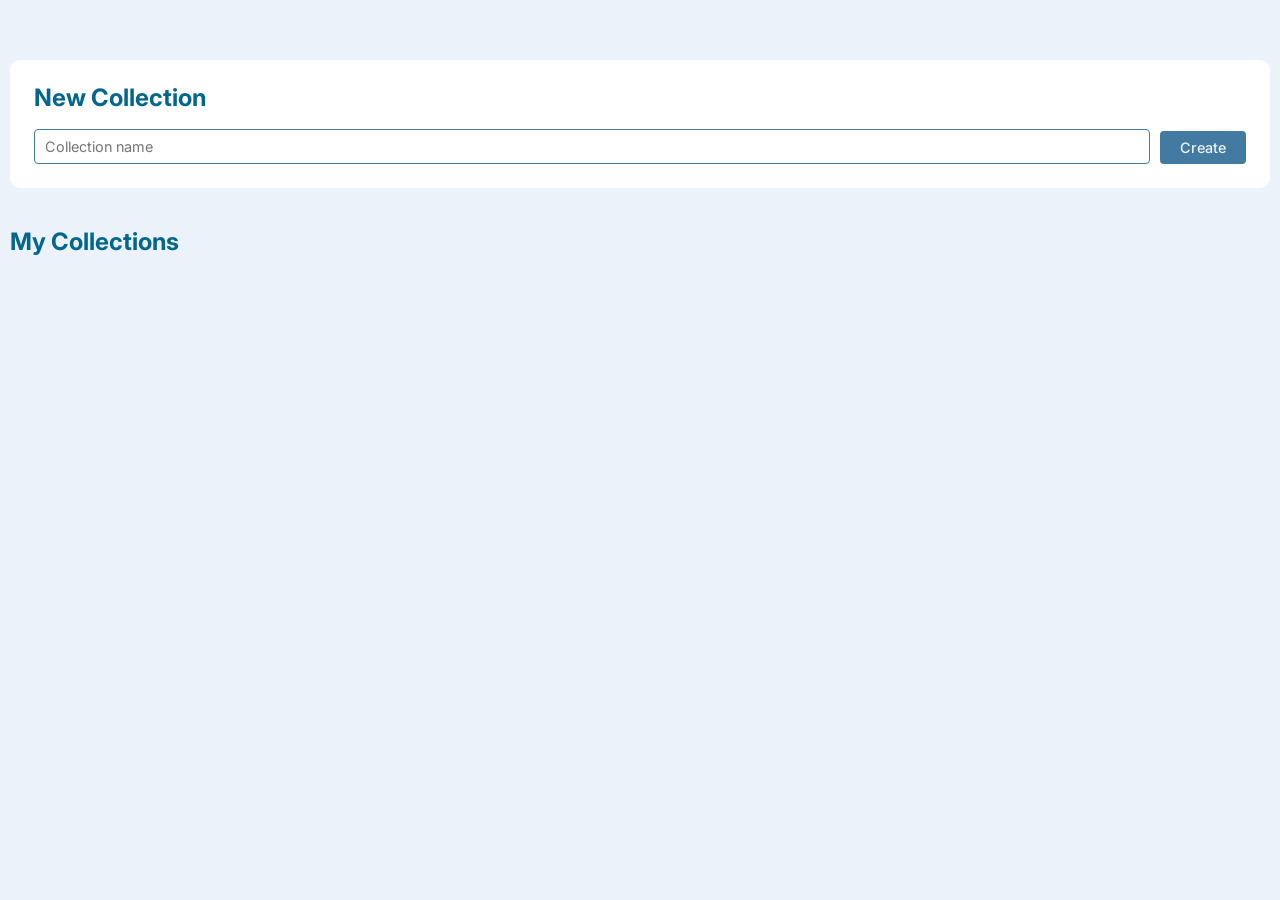
==== index.html @ 6c8887b0 "Added index.html to root" ====
<!DOCTYPE html>
<html lang="en">
<head>
  <meta charset="UTF-8" />
  <meta name="viewport" content="width=device-width, initial-scale=1.0" />
  <title>My Collections &mdash; CardCollector</title>
  <link rel="stylesheet" href="/src/main/css/reset.css" />
  <link rel="stylesheet" href="/src/main/css/variables.css" />
  <link rel="stylesheet" href="/src/main/css/typography.css" />
  <link rel="stylesheet" href="/src/main/css/partials/templates/header.css" />
  <link rel="stylesheet" href="/src/main/css/partials/templates/footer.css" />
  <link rel="stylesheet" href="/src/main/css/pages/collections.css" />
</head>
<body class="page-collections">

  <div id="site-header"></div>

  <main class="page-content container">

      <section class="section-create-collection">
        <h2>New Collection</h2>
        <form class="form-inline" id="form-create-collection" novalidate>
          <div class="form-group">
            <label for="collection-name" class="sr-only">Collection name</label>
            <input
              type="text"
              id="collection-name"
              name="nameCollection"
              placeholder="Collection name"
              required
            />
          </div>
          <button class="btn btn-primary" type="submit">Create</button>
        </form>
        <div class="form-error" id="create-error" role="alert" hidden></div>
      </section>

      <section class="section-collections">
        <h2>My Collections</h2>

        <div class="collections-empty" id="collections-empty" hidden>
          <p>You have no collections yet. Create one above!</p>
        </div>

        <ul class="collection-list" id="collection-list"></ul>
      </section>

  </main>

  <div id="site-footer"></div>

  <script type="module" src="../js/config.js"></script>
  <script type="module" src="../js/collections/getCollections.js"></script>
  <script src="../../assets/js/components.js"></script>
</body>
</html>
---- src/main/css/variables.css ----
@import url('https://fonts.googleapis.com/css2?family=Inter:wght@400;500;600;700&display=swap');

:root {
  --color-primary:    #05668d;
  --color-secondary:  #427aa1;
  --color-bg:         rgb(235, 242, 250);
  --color-white:      #ffffff;
  --color-black         #000000;

  --font-base: 'Inter', sans-serif;
}

*,
*::before,
*::after {
  box-sizing: border-box;
}

body {
  font-family: var(--font-base);
  background-color: var(--color-bg);
  color: var(--color-primary);
  min-height: 100vh;
  display: flex;
  flex-direction: column;
}

main {
  flex: 1;
}

.container {
  max-width: 1280px;
  padding-inline: 10px;
  width: 100%;
  margin-inline: auto;
}

.btn {
  display: inline-flex;
  align-items: center;
  justify-content: center;
  padding: 0.5rem 1.25rem;
  border: none;
  border-radius: 4px;
  font-family: var(--font-base);
  font-size: 0.9rem;
  font-weight: 500;
  cursor: pointer;
  text-decoration: none;
}

.btn-primary {
  background-color: var(--color-secondary);
  color: var(--color-bg);
}

.btn-primary:hover {
  background-color: var(--color-primary);
}

.btn-secondary {
  background-color: var(--color-bg);
  color: var(--color-secondary);
  border: 1px solid var(--color-secondary);
}

.btn-secondary:hover {
  background-color: var(--color-secondary);
  color: var(--color-bg);
}

.btn-full {
  width: 100%;
}

.btn-danger {
  background-color: #c0392b;
  color: var(--color-white);
}

.btn-danger:hover {
  background-color: #a93226;
}

.sr-only {
  position: absolute;
  width: 1px;
  height: 1px;
  padding: 0;
  margin: -1px;
  overflow: hidden;
  clip: rect(0, 0, 0, 0);
  white-space: nowrap;
  border: 0;
}

.form-group {
  display: flex;
  flex-direction: column;
  gap: 5px;
  margin-bottom: 20px;
}

.form-group input,
.form-group select {
  padding: 8px 10px;
  border: 1px solid var(--color-secondary);
  border-radius: 4px;
  font-family: var(--font-base);
  font-size: 0.9rem;
  color: var(--color-primary);
  background-color: var(--color-white);
}

.form-group input:focus,
.form-group select:focus {
  outline: 2px solid var(--color-secondary);
  outline-offset: 1px;
}

.form-error {
  font-size: 0.875rem;
  color: #c0392b;
  background-color: #fdecea;
  border-radius: 4px;
  padding: 8px 12px;
  margin-bottom: 16px;
}

.form-actions {
  display: flex;
  gap: 10px;
  flex-wrap: wrap;
}

.form-inline {
  display: flex;
  gap: 10px;
  align-items: flex-end;
}

.form-inline .form-group {
  flex: 1;
  margin-bottom: 0;
}

.form-inline input {
  width: 100%;
  padding: 8px 10px;
  border: 1px solid var(--color-secondary);
  border-radius: 4px;
  font-family: var(--font-base);
  font-size: 0.9rem;
  color: var(--color-primary);
}

.container-narrow {
  max-width: 720px;
}

.page-content {
  padding-block: 60px;
}

.breadcrumb {
  display: flex;
  align-items: center;
  gap: 8px;
  font-size: 0.875rem;
  margin-bottom: 24px;
  color: var(--color-secondary);
}

.breadcrumb span {
  color: var(--color-primary);
  font-weight: 500;
}
---- src/main/css/typography.css ----
h1, h2, h3, h4, h5, h6 {
  font-family: var(--font-base);
  font-weight: 700;
  line-height: 1.2;
  color: var(--color-primary);
}

h1 { font-size: 2rem; }
h2 { font-size: 1.5rem; }
h3 { font-size: 1.25rem; }
h4 { font-size: 1.125rem; }
h5 { font-size: 1rem; }
h6 { font-size: 0.875rem; }

p {
  font-size: 1rem;
  line-height: 1.6;
  color: var(--color-primary);
}

a {
  color: var(--color-secondary);
  text-decoration: none;
}

a:hover {
  text-decoration: underline;
}

strong {
  font-weight: 700;
}

em {
  font-style: italic;
}

small {
  font-size: 0.8rem;
}

label {
  font-size: 0.9rem;
  font-weight: 500;
  color: var(--color-primary);
}

ul, ol {
  padding-left: 1.5rem;
  line-height: 1.6;
}

li {
  font-size: 1rem;
  color: var(--color-primary);
}

blockquote {
  font-size: 1rem;
  font-style: italic;
  border-left: 3px solid var(--color-secondary);
  padding-left: 1rem;
  color: var(--color-secondary);
}
---- src/main/css/partials/templates/header.css ----
.site-header {
    background-color: var(--color-primary);
    display: flex;
    flex-direction: column;
    align-items: center;
    padding-block: 20px;
}

.site-header nav {
    display: flex;
    justify-content: space-between;
    align-items: center;
}

.site-header a {
    color: var(--color-white);
}

.nav-user {
    display: flex;
    flex-direction: row;
    gap: 10px;
    align-items: center;
}

.nav-brand {
    color: var(--color-white);
    font-size: 1.25rem;
    font-weight: 700;
    text-decoration: none;
}

.nav-brand:hover {
    text-decoration: none;
    opacity: 0.85;
}

.nav-links {
    display: flex;
    gap: 20px;
    list-style: none;
    padding: 0;
}

.nav-links a {
    color: var(--color-white);
    font-size: 0.9rem;
    font-weight: 500;
    opacity: 0.9;
}

.nav-links a:hover {
    opacity: 1;
    text-decoration: none;
}

.nav-username {
    color: var(--color-white);
    font-size: 0.875rem;
    font-weight: 500;
    opacity: 0.85;
}
---- src/main/css/partials/templates/footer.css ----
.site-footer {
    background-color: var(--color-primary);

    display: flex;
    flex-direction: column;
    align-items: center;

    padding-block: 80px;
}

.site-footer p {
    color: var(--color-white);
}
---- src/main/css/pages/collections.css ----
.section-create-collection {
    background-color: var(--color-white);
    padding: 24px;
    border-radius: 10px;
    margin-bottom: 40px;
}

.section-create-collection h2 {
    margin-bottom: 16px;
}

.section-collections h2 {
    margin-bottom: 20px;
}

.collections-empty {
    color: var(--color-secondary);
    font-style: italic;
    padding: 20px 0;
}

.collection-list {
    display: flex;
    flex-direction: column;
    gap: 12px;
    list-style: none;
    padding: 0;
}

.collection-item {
    background-color: var(--color-white);
    border-radius: 8px;
    padding: 16px 20px;
}

.collection-item-view,
.collection-item-edit {
    display: flex;
    align-items: center;
    gap: 16px;
    width: 100%;
}

.collection-item-view[hidden],
.collection-item-edit[hidden] {
    display: none;
}

.collection-item-edit {
    padding-top: 20px;
    padding-bottom: 20px;
}

.collection-item-edit input {
    flex: 1;
}

.collection-item-name {
    font-weight: 600;
    font-size: 1rem;
    color: var(--color-primary);
    text-decoration: none;
    flex: 1;
}

.collection-item-name:hover {
    color: var(--color-secondary);
    text-decoration: none;
}

.collection-item-actions {
    display: flex;
    gap: 8px;
    flex-shrink: 0;
}
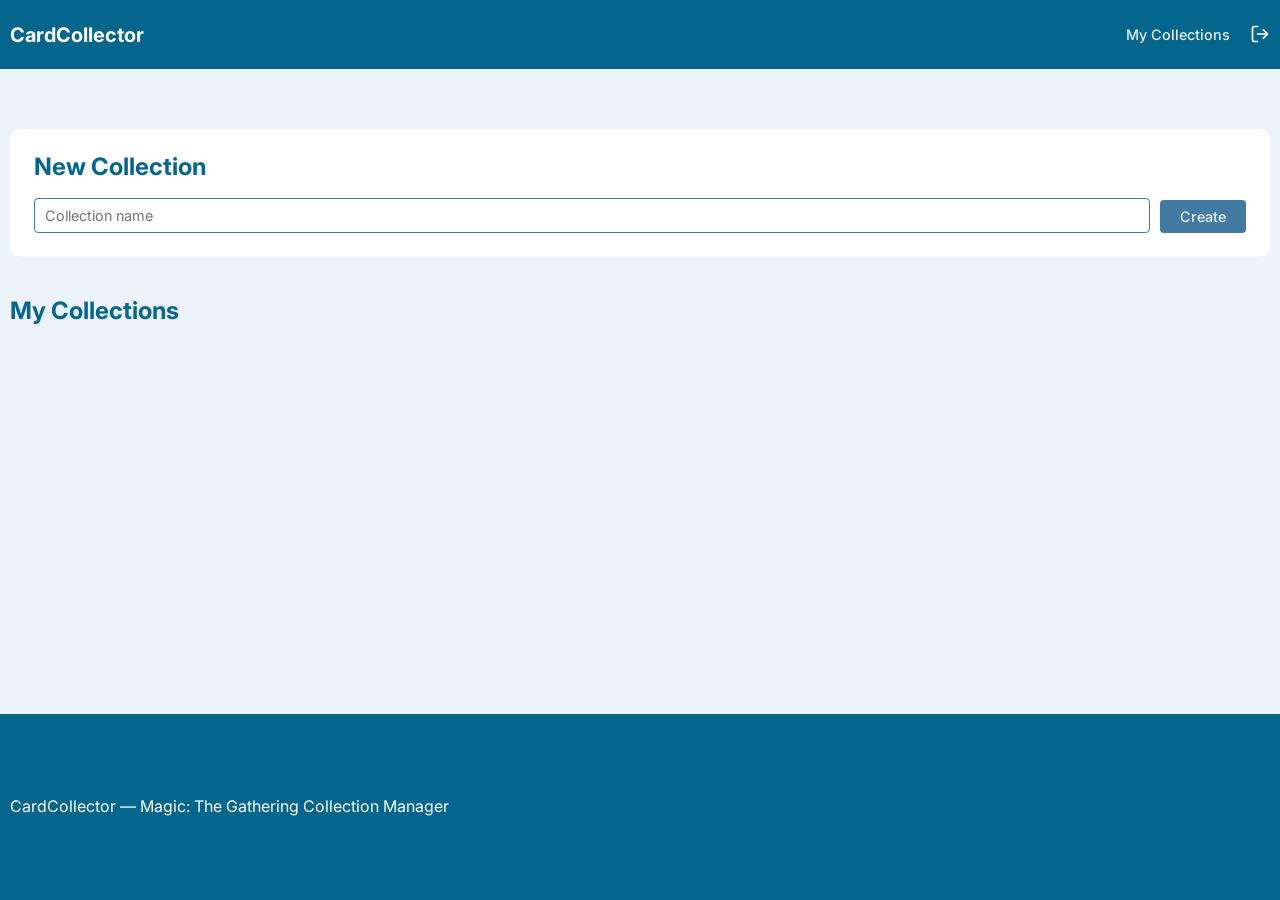
==== commit 822e2f9c: "FIX: correct script paths in index.html after moving to project root" ====
--- a/index.html
+++ b/index.html
@@ -49,8 +49,8 @@
 
   <div id="site-footer"></div>
 
-  <script type="module" src="../js/config.js"></script>
-  <script type="module" src="../js/collections/getCollections.js"></script>
-  <script src="../../assets/js/components.js"></script>
+  <script type="module" src="/src/main/js/config.js"></script>
+  <script type="module" src="/src/main/js/collections/getCollections.js"></script>
+  <script src="/src/assets/js/components.js"></script>
 </body>
 </html>
